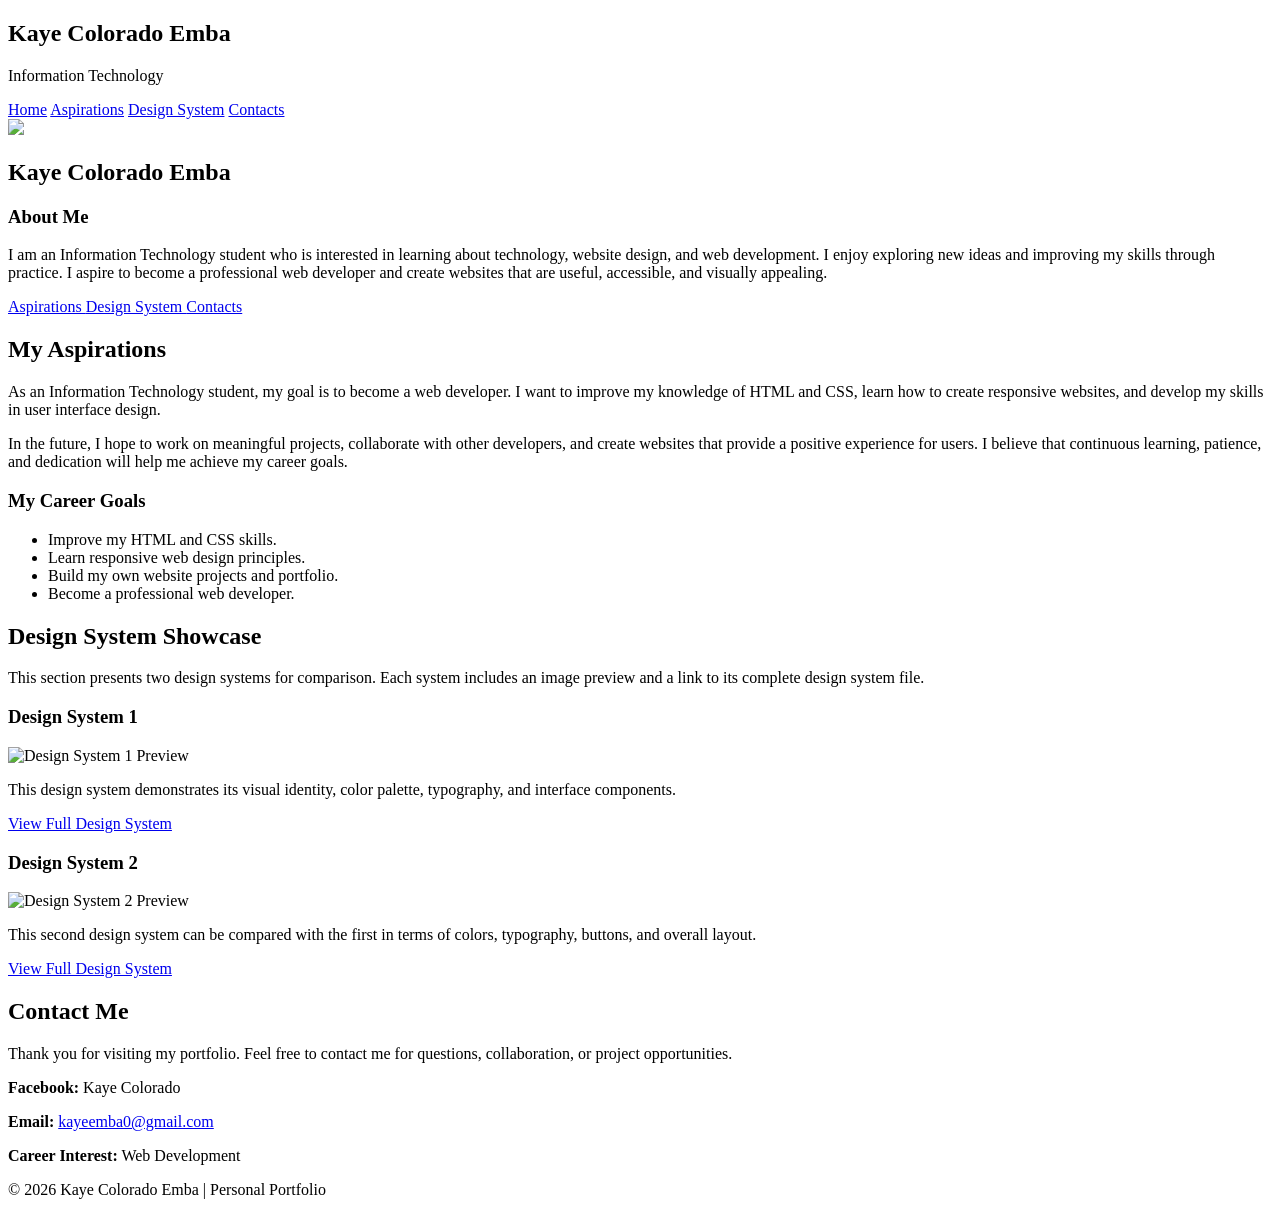
==== raah.html @ eeb0f203 "Add files via upload" ====
<!DOCTYPE html>
<html lang="en">
<head>
    <meta charset="UTF-8">
    <meta name="viewport" content="width=device-width, initial-scale=1.0">
    <title>Kaye Colorado Emba | Portfolio</title>
    <link rel="stylesheet" href="C:\Users\kaye\raah.css">
</head>

<body>

    <header class="navbar">
        <div class="brand">
            <span class="brand-dot"></span>
            <div>
                <h2>Kaye Colorado Emba</h2>
                <p>Information Technology</p>
            </div>
        </div>

        <nav>
            <a href="#home">Home</a>
            <a href="#aspirations">Aspirations</a>
            <a href="#design-system">Design System</a>
            <a href="#contacts">Contacts</a>
        </nav>
    </header>

    <main>
        <section class="hero" id="home">

            <div class="profile-picture">
                <img src="c:\Users\kaye\Downloads\kayeeee.png">
            </div>

            <div class="intro">
                <h1>Kaye Colorado Emba</h1>
                <h3>About Me</h3>

                <p>
                    I am an Information Technology student who is
                    interested in learning about technology, website
                    design, and web development. I enjoy exploring new
                    ideas and improving my skills through practice.
                    I aspire to become a professional web developer
                    and create websites that are useful, accessible,
                    and visually appealing.
                </p>

                <div class="circle-links">
                    <a href="#aspirations" class="circle circle-one">
                        Aspirations
                    </a>

                    <a href="#design-system" class="circle circle-two">
                        Design System
                    </a>

                    <a href="#contacts" class="circle circle-three">
                        Contacts
                    </a>
                </div>
            </div>

        </section>

        <section class="content-section aspirations" id="aspirations">
            <h2>My Aspirations</h2>
            <p>
                As an Information Technology student, my goal is to
                become a web developer. I want to improve my knowledge
                of HTML and CSS, learn how to create responsive
                websites, and develop my skills in user interface
                design.
            </p>

            <p>
                In the future, I hope to work on meaningful projects,
                collaborate with other developers, and create
                websites that provide a positive experience for users.
                I believe that continuous learning, patience, and
                dedication will help me achieve my career goals.
            </p>

            <h3>My Career Goals</h3>
            <ul>
                <li>Improve my HTML and CSS skills.</li>
                <li>Learn responsive web design principles.</li>
                <li>Build my own website projects and portfolio.</li>
                <li>Become a professional web developer.</li>
            </ul>
        </section>

        <section class="content-section design-section" id="design-system">
            <h2>Design System Showcase</h2>

            <p>
                This section presents two design systems for comparison.
                Each system includes an image preview and a link to its
                complete design system file.
            </p>

            <div class="system-container">

                <div class="system-card">
                    <h3>Design System 1</h3>

                    <img
                        src="c:\Users\kaye\Pictures\Screenshots\ds1.png"
                        alt="Design System 1 Preview"
                        class="system-image"
                    >

                    <p>
                        This design system demonstrates its visual
                        identity, color palette, typography, and
                        interface components.
                    </p>

                    <a
                        href="https://www.figma.com/proto/RG0VqQ2M7Oe3FIOZafWCBn/Untitled?node-id=12-5&t=zjSw5rM9vnLHNdfI-1&scaling=scale-down-width&content-scaling=fixed"
                        target="_blank"
                        rel="noopener noreferrer"
                        class="view-button"
                    >
                        View Full Design System
                    </a>
                </div>

                <div class="system-card">
                    <h3>Design System 2</h3>

                    <img
                        src="c:\Users\kaye\Pictures\Screenshots\ds2.png"
                        alt="Design System 2 Preview"
                        class="system-image"
                    >

                    <p>
                        This second design system can be compared
                        with the first in terms of colors,
                        typography, buttons, and overall layout.
                    </p>

                    <a
                        href="https://www.figma.com/proto/CCTzCmzGePljmK6nnIwJjH/Design-System-2?t=Wh7BJhHFvgCMFzyB-1&scaling=min-zoom&content-scaling=fixed&page-id=0%3A1&node-id=12-5"
                        target="_blank"
                        rel="noopener noreferrer"
                        class="view-button"
                    >
                        View Full Design System
                    </a>
                </div>

            </div>

        </section>

        <section class="content-section contacts" id="contacts">
            <h2>Contact Me</h2>

            <p>
                Thank you for visiting my portfolio. Feel free to
                contact me for questions, collaboration, or project
                opportunities.
            </p>

            <p>
                <strong>Facebook:</strong> Kaye Colorado
            </p>

            <p>
                <strong>Email:</strong>
                <a href="mailto:kayeemba0@gmail.com">
                    kayeemba0@gmail.com
                </a>
            </p>

            <p>
                <strong>Career Interest:</strong> Web Development
            </p>
        </section>
    </main>

    <footer>
        <p>&copy; 2026 Kaye Colorado Emba | Personal Portfolio</p>
    </footer>

</body>
</html>
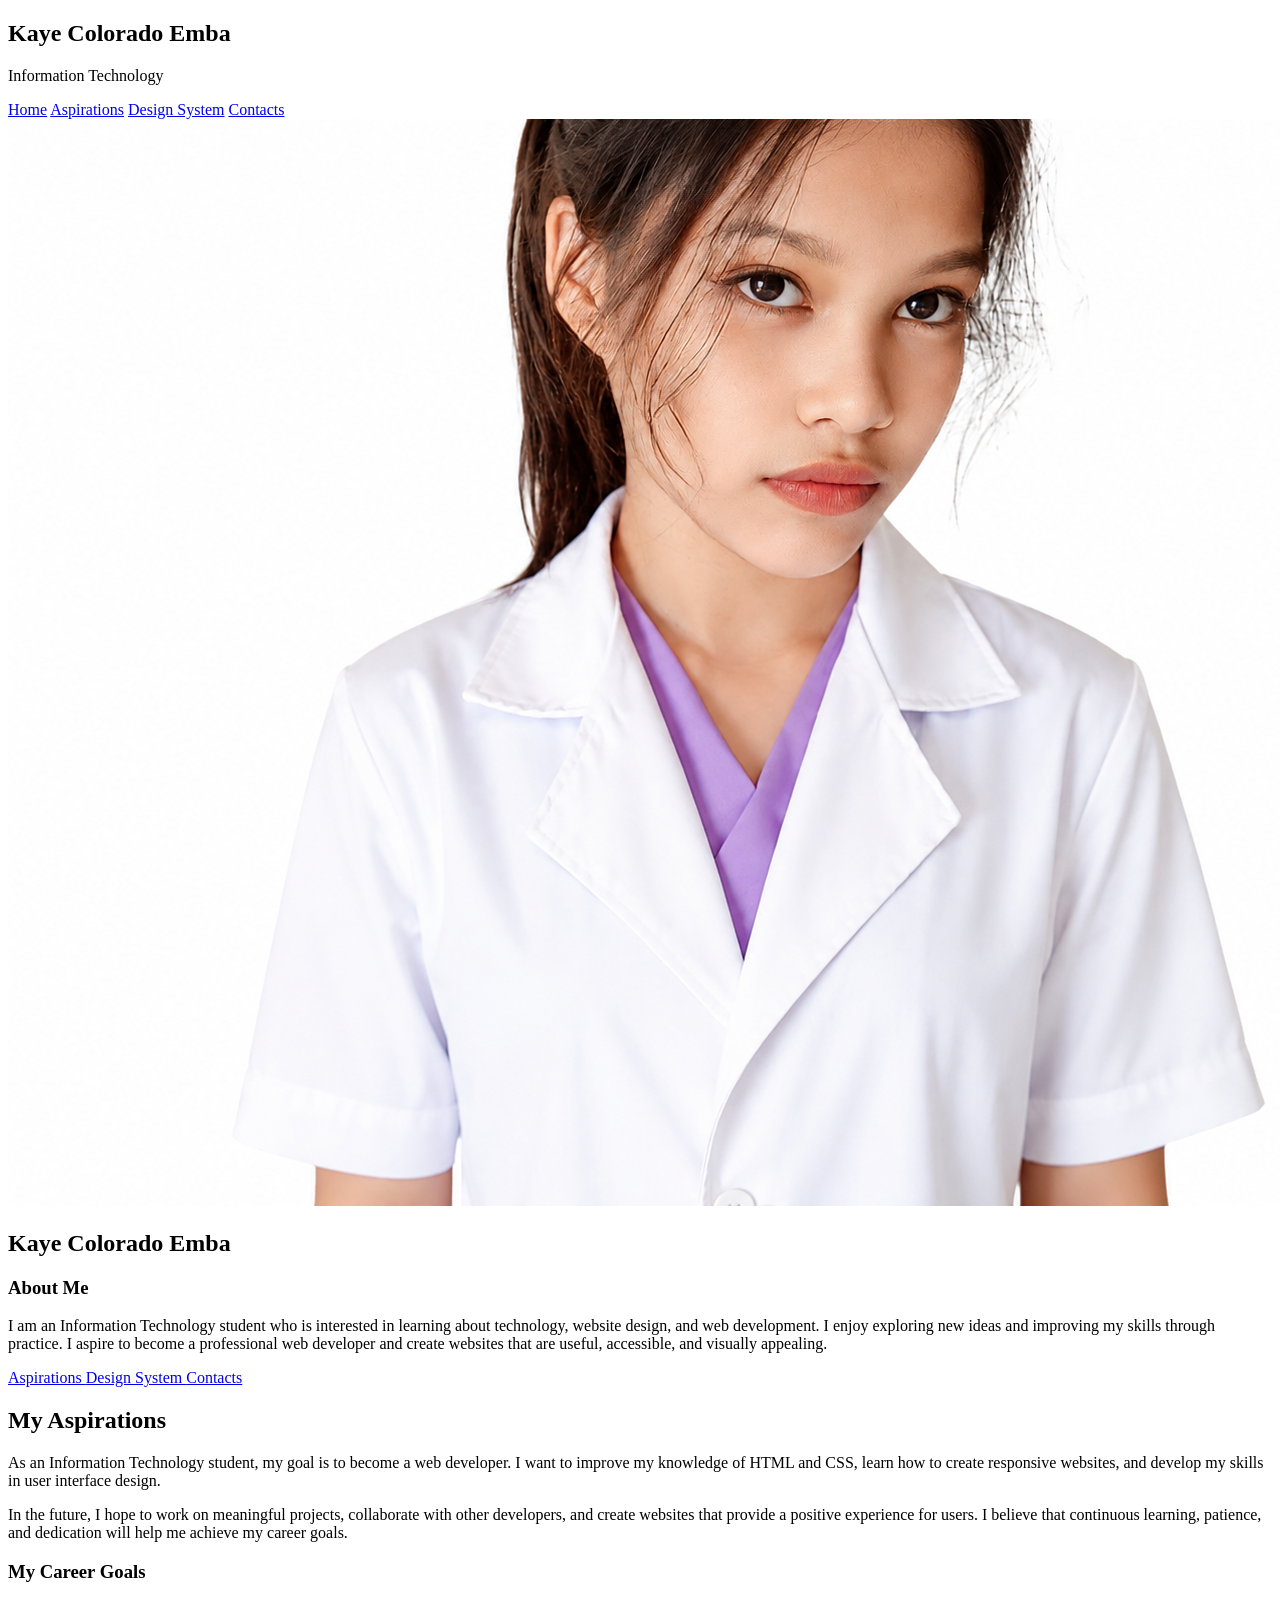
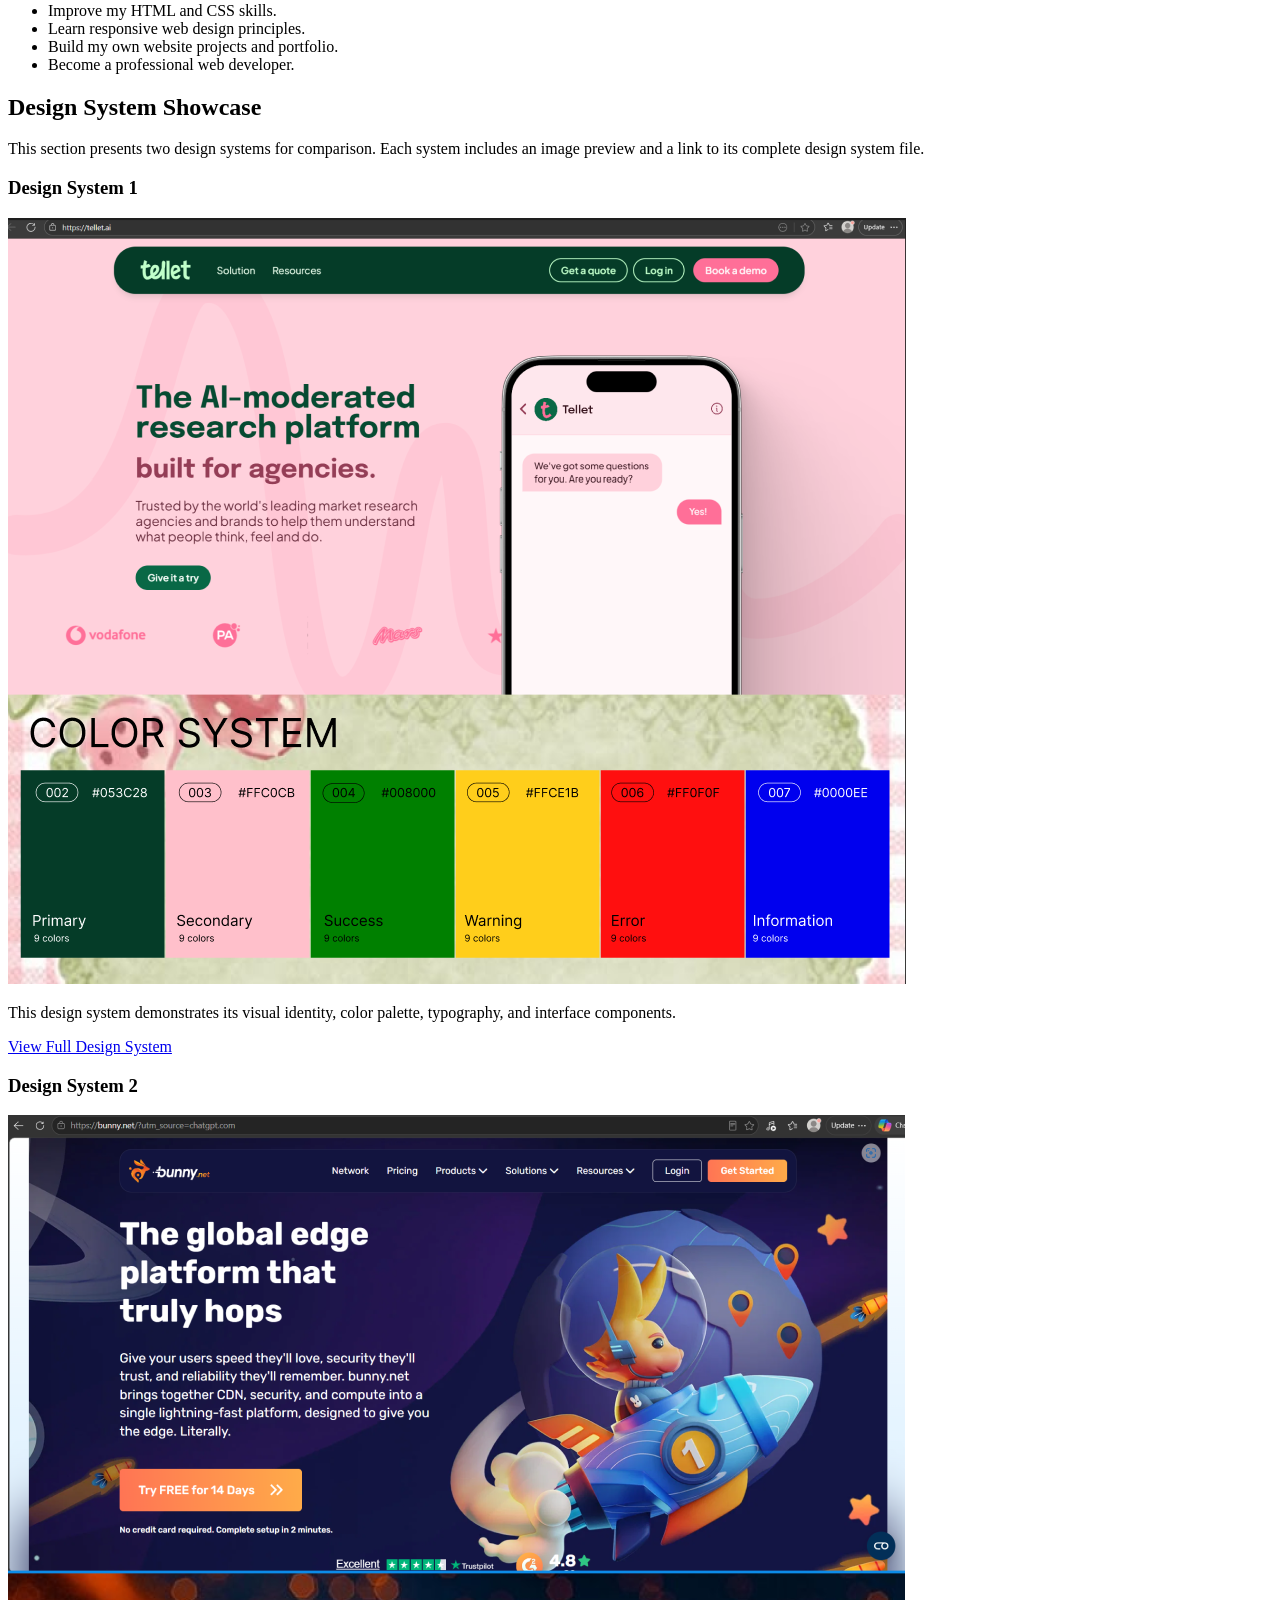
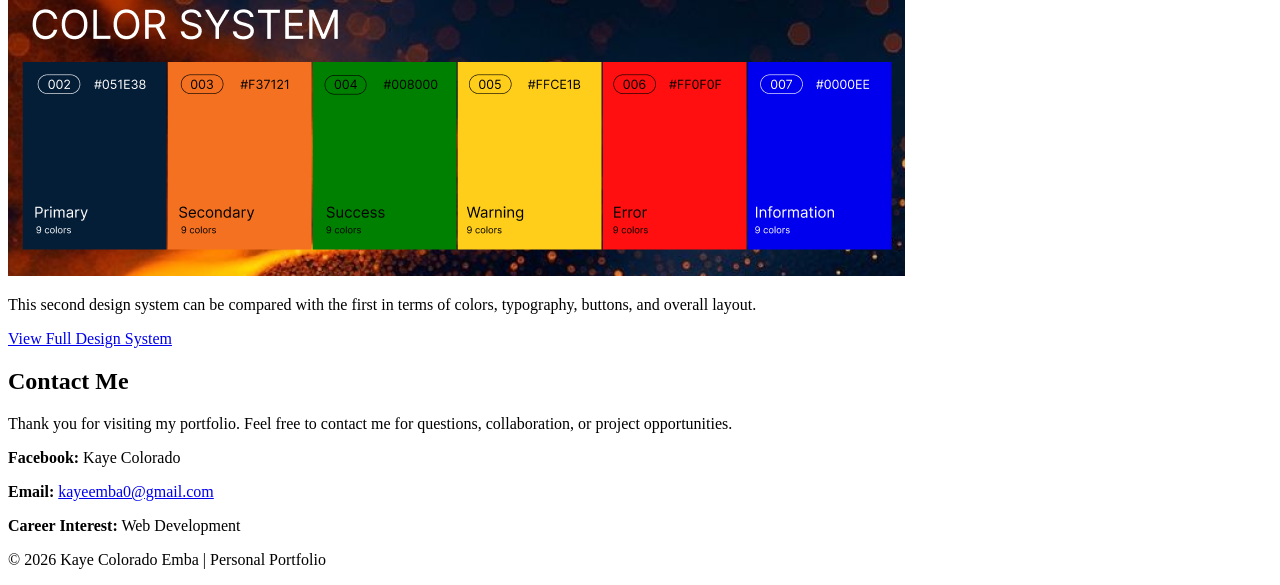
==== commit 1befd618: "Update raah.html" ====
--- a/raah.html
+++ b/raah.html
@@ -30,7 +30,7 @@
         <section class="hero" id="home">
 
             <div class="profile-picture">
-                <img src="c:\Users\kaye\Downloads\kayeeee.png">
+                <img src="kayeeee.png">
             </div>
 
             <div class="intro">
@@ -106,7 +106,7 @@
                     <h3>Design System 1</h3>
 
                     <img
-                        src="c:\Users\kaye\Pictures\Screenshots\ds1.png"
+                        src="ds1.png"
                         alt="Design System 1 Preview"
                         class="system-image"
                     >
@@ -131,7 +131,7 @@
                     <h3>Design System 2</h3>
 
                     <img
-                        src="c:\Users\kaye\Pictures\Screenshots\ds2.png"
+                        src="ds2.png"
                         alt="Design System 2 Preview"
                         class="system-image"
                     >
@@ -187,4 +187,4 @@
     </footer>
 
 </body>
-</html>+</html>
